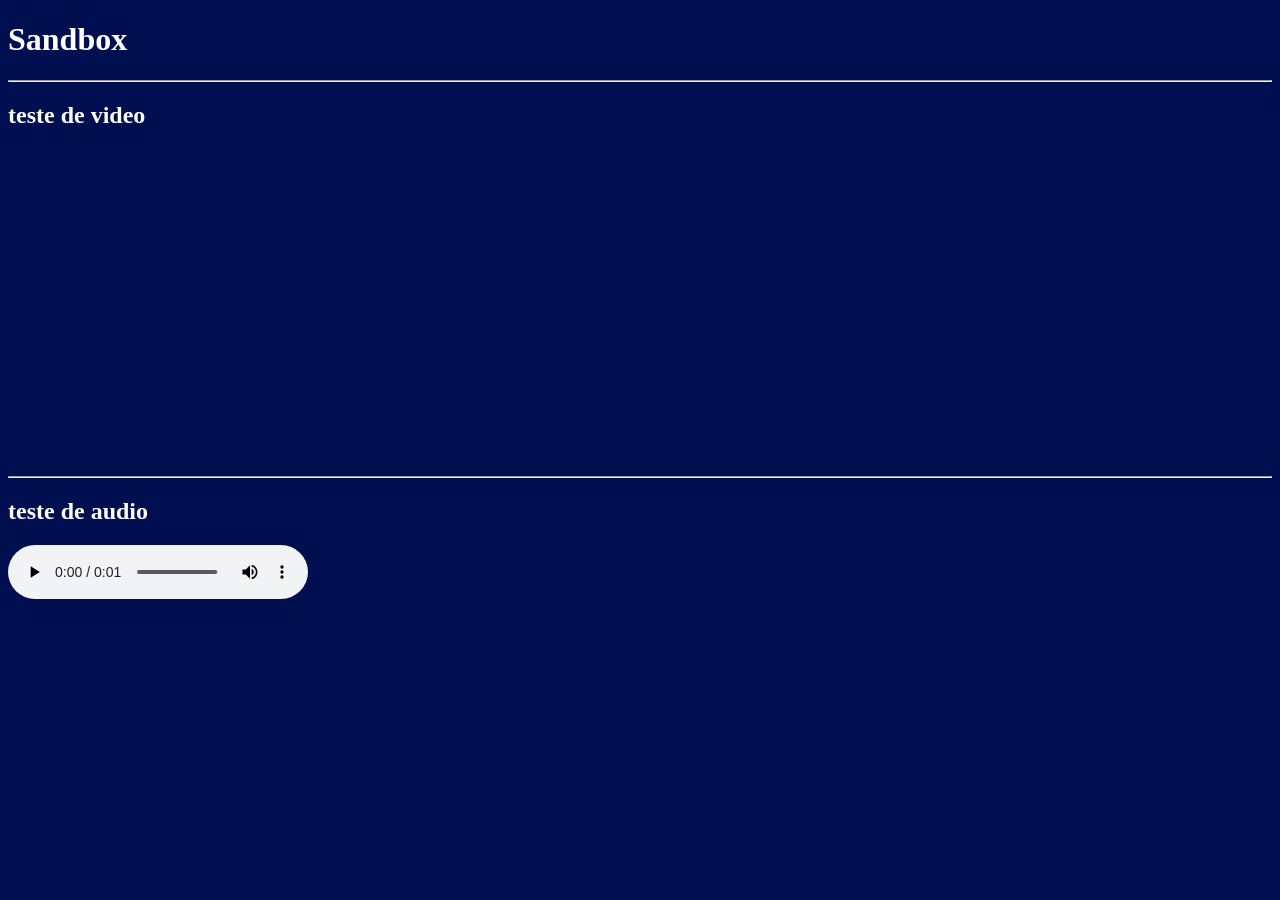
==== pages/sandbox.html @ 5bf3bd2f "Atividade-04: pagina sandbox com audio e video incorporado" ====
<!DOCTYPE html>
<html lang="en">
<head>
    <meta charset="UTF-8">
    <meta name="viewport" content="width=device-width, initial-scale=1.0">

    <link rel="stylesheet" href="../assets/css/style.css">
    <link rel="icon" type="image/x-icon" href="../tux.ico">
    <title>Sandbox</title>
</head>
<body>

    <h1>Sandbox</h1>
    <hr>
    <h2>teste de video</h2>
    <iframe width="560" height="315" src="https://www.youtube-nocookie.com/embed/olw3gMc4YlU?si=P1r2YRpFjSvaCL8g" title="YouTube video player" frameborder="0" allow="accelerometer; autoplay; clipboard-write; encrypted-media; gyroscope; picture-in-picture; web-share" referrerpolicy="strict-origin-when-cross-origin" allowfullscreen></iframe>
    <hr>
    <h2>teste de audio</h2>
    <audio controls>
        <source src="../assets/sound/hello.mp3" type="audio/mpeg">
        Seu navegador não suporta o elemento de áudio.
    </audio>

</body>
---- assets/css/style.css ----
body{
    background-color: #000f50;
    color: #fff;
    
}

a{
    color: #ffffff;
    text-decoration: none;
}

nav{
    
    padding: 10px;

}
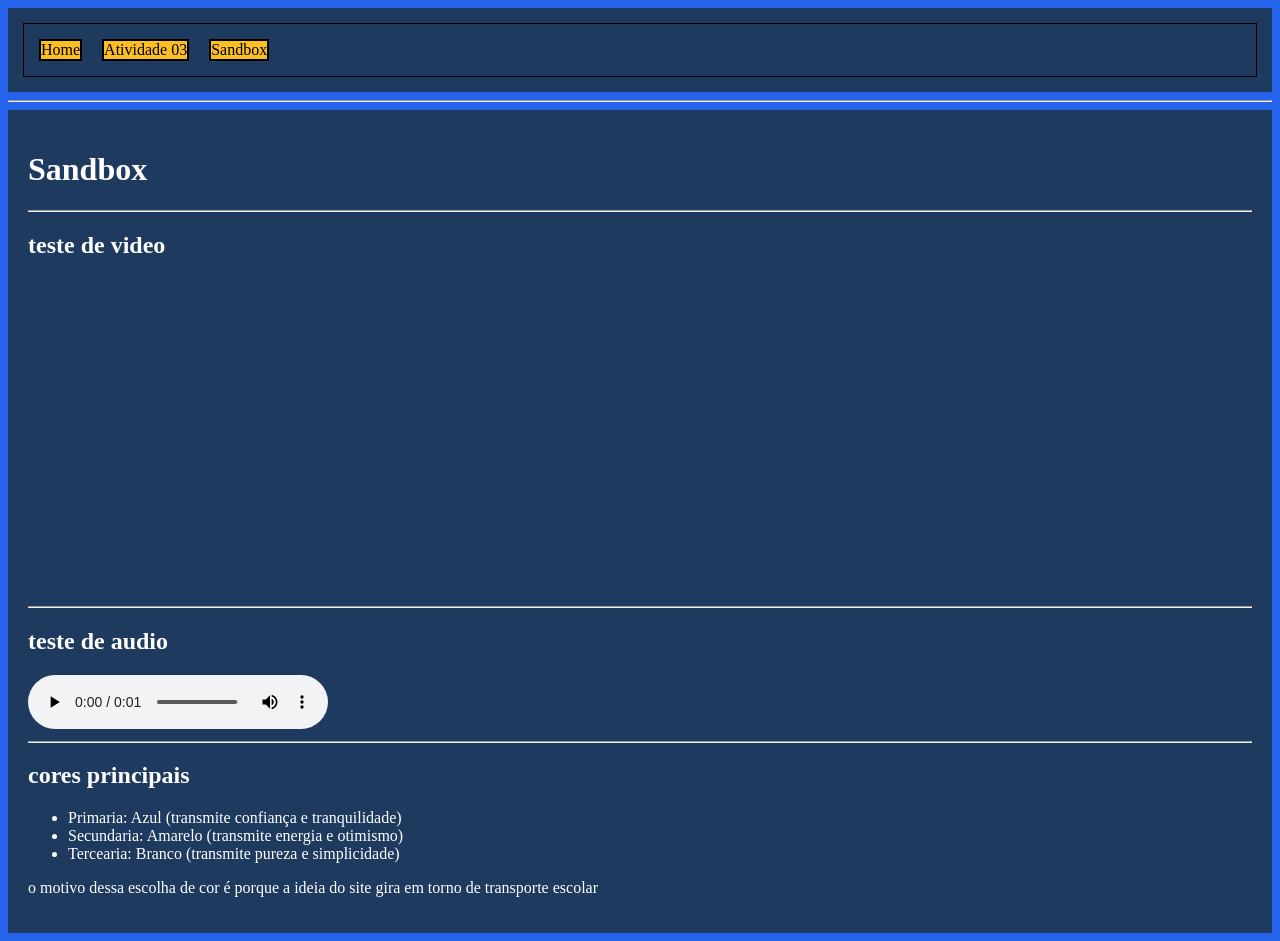
==== commit 2c3b5d01: "Atividade-05: adicionado palheta de cor e explicado na pagina sandbox" ====
--- a/pages/sandbox.html
+++ b/pages/sandbox.html
@@ -9,7 +9,15 @@
     <title>Sandbox</title>
 </head>
 <body>
-
+    <nav>
+        <ul>
+            <li><a href="../index.html">Home</a></li>
+            <li><a href="atividade-03.html">Atividade 03</a></li>
+            <li><a href="sandbox.html">Sandbox</a></li>
+        </ul>
+    </nav>
+    <hr>
+    <main>
     <h1>Sandbox</h1>
     <hr>
     <h2>teste de video</h2>
@@ -20,5 +28,14 @@
         <source src="../assets/sound/hello.mp3" type="audio/mpeg">
         Seu navegador não suporta o elemento de áudio.
     </audio>
+    <hr>
+    <h2>cores principais</h2>
+    <ul>
+        <li>Primaria: Azul (transmite confiança e tranquilidade)</li>
+        <li>Secundaria: Amarelo (transmite energia e otimismo)</li>
+        <li>Tercearia: Branco (transmite pureza e simplicidade)</li>
+    </ul>
+    <p>o motivo dessa escolha de cor é porque a ideia do site gira em torno de transporte escolar</p>
+    </main>
 
 </body>
--- a/assets/css/style.css
+++ b/assets/css/style.css
@@ -1,16 +1,34 @@
 body{
-    background-color: #000f50;
+    background-color: #2563EB;
     color: #fff;
     
 }
 
-a{
-    color: #ffffff;
+nav a{
+    color: black;
     text-decoration: none;
 }
 
 nav{
-    
+    background-color: #1E3A5F;
     padding: 10px;
 
+}
+main{
+    padding: 20px;
+    background-color: #1E3A5F
+}
+
+nav ul{
+    border: 1px solid black;
+    list-style-type: none;
+    margin: 5px;
+    padding: 5px;
+    display: flex;
+}
+
+nav ul li{
+    border: 2px solid black;
+    margin: 10px;
+    background-color: #FBBF24;
 }
